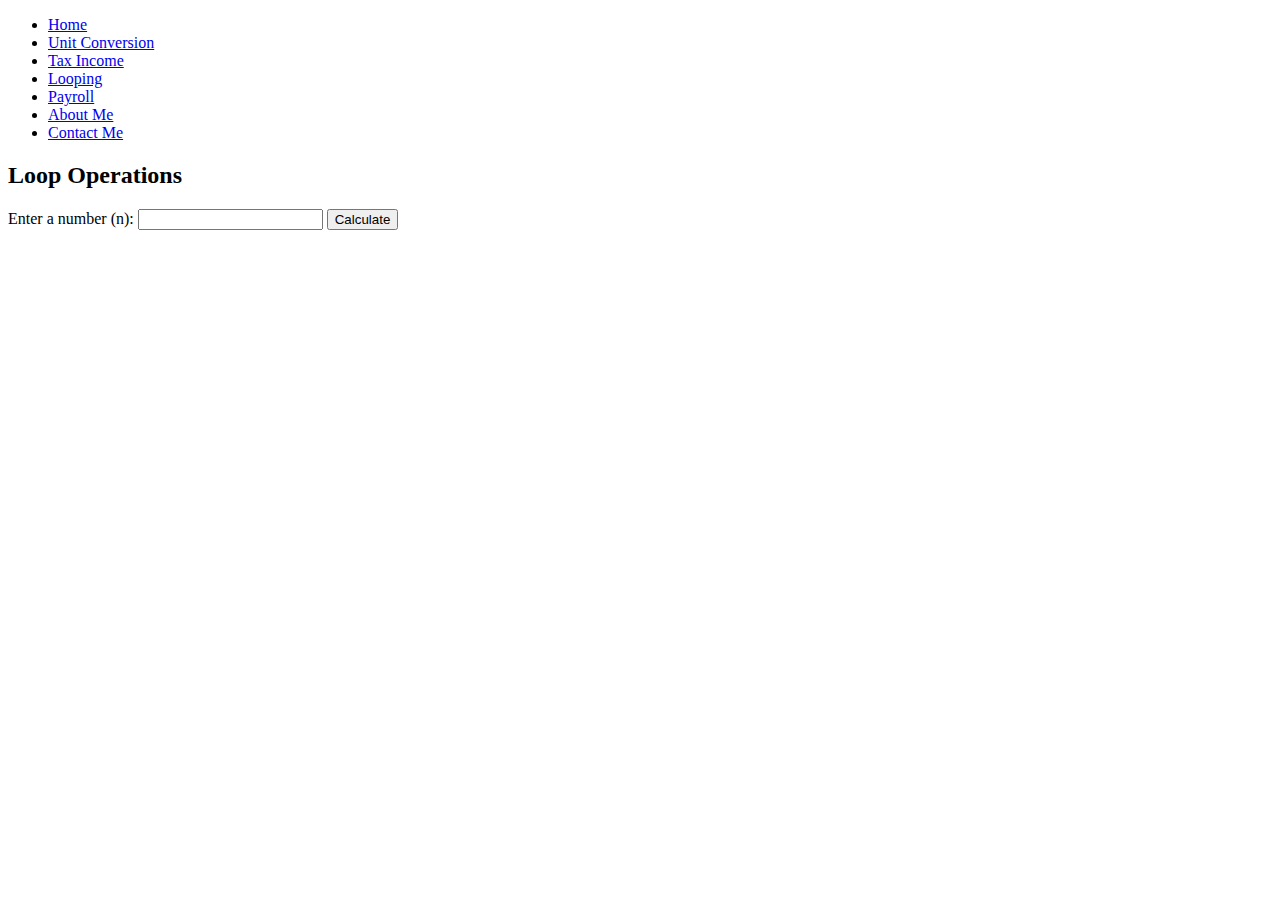
==== Looping.html @ e02b4dfe "Looping.html" ====
<!DOCTYPE html>
<html lang="en">
<head>
    <meta charset="UTF-8">
    <meta name="viewport" content="width=device-width, initial-scale=1.0">
    <title>Loop Operations</title>
    <link rel="stylesheet" type="text/css" href="Factorial.css"> 
</head>
<body>
    <header>
        <div class="main"> 
            </div>
            <ul>
                <li><a href="index.html">Home</a></li>
                <li><a href="UnitConversion.html">Unit Conversion</a></li>
                <li><a href="TaxIncome.html">Tax Income</a></li>
                <li class="active"><a href="nth factorial, sum, average.html">Looping</a></li>
                <li><a href="Payroll.html">Payroll</a></li>
                <li><a href="Personal HTML.html">About Me</a></li>
                <li><a href="ContactMe.html">Contact Me</a></li>
            </ul>
        </div>   
    </header>
<!-- Loop Operations content -->
<div class="container">
    <h2>Loop Operations</h2>

    <label for="numberInput">Enter a number (n): </label>
    <input type="number" id="numberInput">
    <button onclick="calculate()">Calculate</button>

    <div id="output">
        <!-- Results will be displayed here -->
    </div>
</div>

<script>
    function calculate() {
        // Get the input value
        var n = document.getElementById('numberInput').value;

        // Validate the input
        if (n === "" || isNaN(n) || n <= 0) {
            alert("Please enter a valid positive number.");
            return;
        }

        // Convert the input to an integer
        n = parseInt(n);

        // Calculate the nth factorial using a While Loop
        var factorial = 1;
        var i = 1;
        while (i <= n) {
            factorial *= i;
            i++;
        }

        // Calculate the sum of the first n numbers using a Do While Loop
        var sum = 0;
        var j = 1;
        do {
            sum += j;
            j++;
        } while (j <= n);

        // Calculate the average of the first n numbers using a For Loop
        var total = 0;
        for (var k = 1; k <= n; k++) {
            total += k;
        }
        var average = total / n;

        // Display the results
        var outputDiv = document.getElementById('output');
        outputDiv.innerHTML = `
            <p>${n}! (Factorial): ${factorial}</p>
            <p>Sum of the first ${n} numbers: ${sum}</p>
            <p>Average of the first ${n} numbers: ${average.toFixed(2)}</p>
        `;
    }
</script>

</body>
</html>
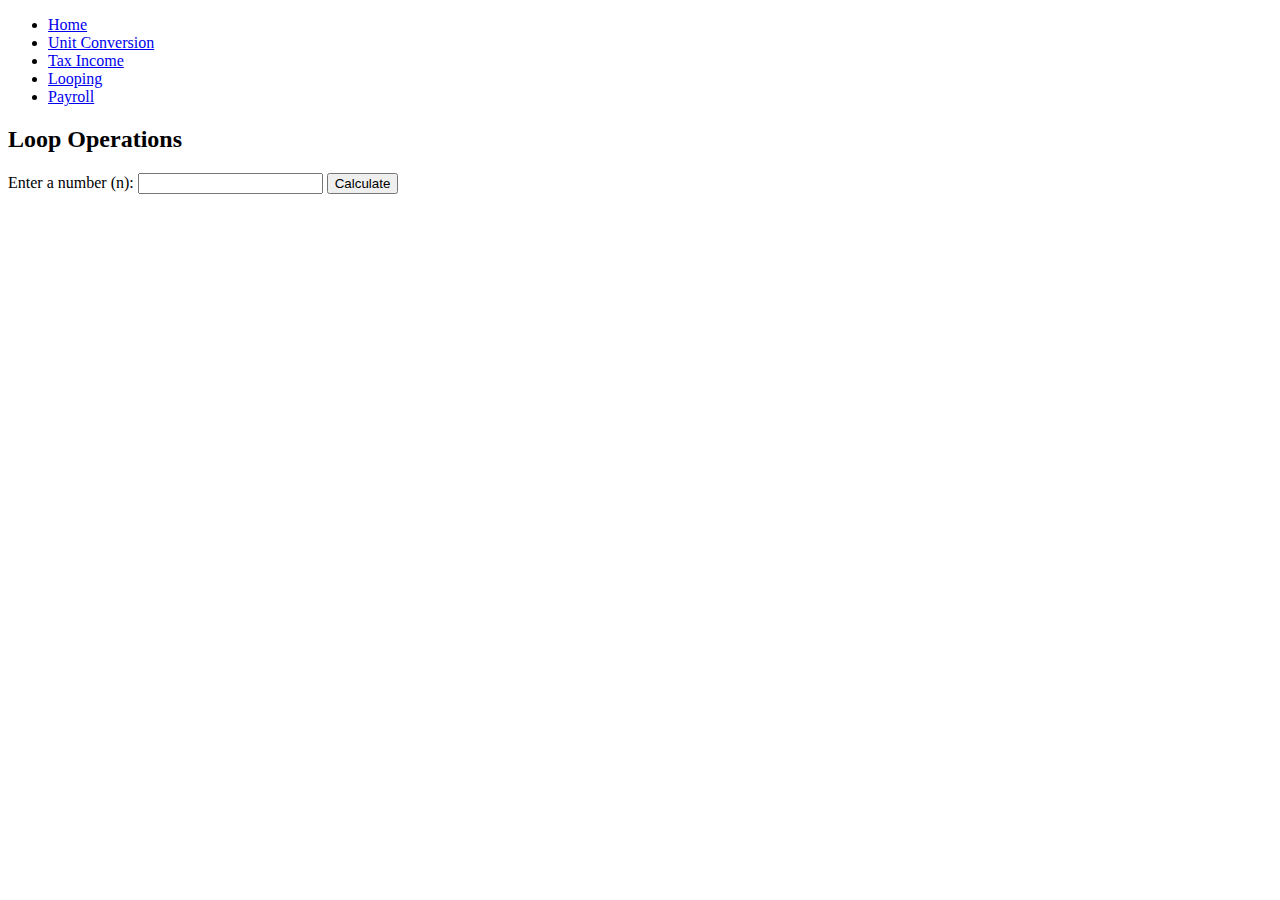
==== commit 39bb2044: "Looping.html" ====
--- a/Looping.html
+++ b/Looping.html
@@ -4,7 +4,7 @@
     <meta charset="UTF-8">
     <meta name="viewport" content="width=device-width, initial-scale=1.0">
     <title>Loop Operations</title>
-    <link rel="stylesheet" type="text/css" href="Factorial.css"> 
+    <link rel="stylesheet" type="text/css" href="Looping.css"> 
 </head>
 <body>
     <header>
@@ -14,10 +14,8 @@
                 <li><a href="index.html">Home</a></li>
                 <li><a href="UnitConversion.html">Unit Conversion</a></li>
                 <li><a href="TaxIncome.html">Tax Income</a></li>
-                <li class="active"><a href="nth factorial, sum, average.html">Looping</a></li>
+                <li class="active"><a href="Looping.html">Looping</a></li>
                 <li><a href="Payroll.html">Payroll</a></li>
-                <li><a href="Personal HTML.html">About Me</a></li>
-                <li><a href="ContactMe.html">Contact Me</a></li>
             </ul>
         </div>   
     </header>
